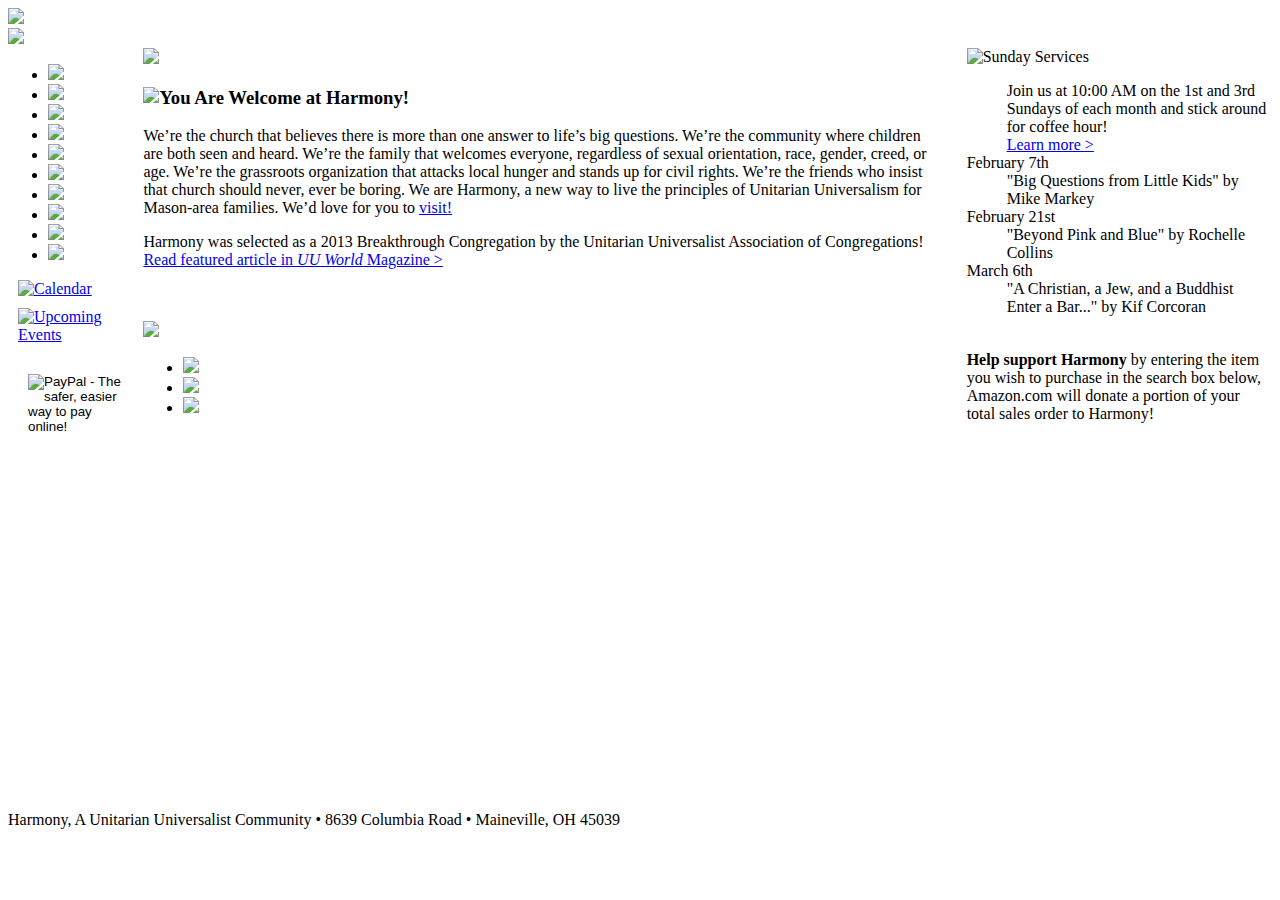
==== index.html @ 0aa3c4d2 "Update index.html" ====
<!DOCTYPE html PUBLIC "-//W3C//DTD XHTML 1.0 Strict//EN" "http://www.w3.org/TR/xhtml1/DTD/xhtml1-strict.dtd">
<html xmlns="http://www.w3.org/1999/xhtml" xml:lang="en" lang="en">
<head>
    <meta http-equiv="Content-Type" content="text/html; charset=UTF-8"/>
    <meta http-equiv="expires" content="0">
    <meta http-equiv="CACHE-CONTROL" content="NO-CACHE">
    <meta name="author" content="DesignMuse">
    <meta name="description" content="Harmony Unitarian Universalist Church in Cincinnati, OH"/>
     <meta name="keywords" content="Unitarian Universalist Church,Cincinnati,Mason,Landen,Maineville,UU,liberal religion,Northeast Cincinnati,West Chester,Morrow,Lebanon"/>
    <title>Harmony UU</title>
    <link rel="StyleSheet" href="style/harmony.css" type="text/css"/>
    <link type="text/css" href="jquery-ui/css/smoothness/jquery-ui-1.8.6.custom.css" rel="stylesheet" />
	<script type="text/javascript" src="jquery-ui/js/jquery-1.4.2.min.js"></script>
	<script type="text/javascript" src="jquery-ui/js/jquery-ui-1.8.6.custom.min.js"></script> 
    <script type="text/javascript">
        $(function() {


				// Dialog Link
				$('#calendar_link').click(function() {
					$('<iframe src="http://www.google.com/calendar/hosted/harmonyuu.org/embed?showTitle=0&amp;showTabs=0&amp;showCalendars=0&amp;showTz=0&amp;height=400&amp;wkst=1&amp;bgcolor=%23FFFFFF&amp;src=harmonyuu.org_gvcqgocjfqvptmee12a5amjnnc%40group.calendar.google.com&amp;color=%2328754E&amp;ctz=America/New_York" style=" border-width:0 " width="800" height="600" frameborder="0" scrolling="no"></iframe>').dialog({
					autoOpen: true,
					width: 825,
                    height: 650,
                    resizable: false,
                    autoResize: true,
	                modal: true,
                    title: 'Harmony Events'}).width(800).height(600);
					return false;
				});

                       
	    });


        // Dialog

    </script>
</head>

<body>

<div id="container">
    <div id="page-header">
        <div id="logo"><a href="index.html"><img src="images/harmony_logo.gif" border="0"/></a></div>
        <div id="tagline"><img src="images/harmony_tag_line.gif"/></div>
    </div>

    <div>
        <table id="page-body" class="home" border="0" cellpadding="0" cellspacing="0">
            <tr valign="top">
                <td id="column-left">

                    <div class="sidebar">
                        <div id="navigation">

                            <ul>
                                <li><a href="about_harmony.html" alt="About Harmony"><img
                                        src="images/nav_about_harmony.gif" border="0"/></a></li>
                                <li><a href="sunday_services.html" alt="Sunday Services"><img
                                        src="images/nav_sunday_services.gif" border="0"/></a></li>
                                <li><a href="religious_exploration.html" alt="Religious Exploration"><img
                                        src="images/nav_childrens_re.gif" border="0"/></a></li>
						        <li><a href="children_for_others.html" alt="Children for Others"><img
						                src="images/nav_children_for_others.gif" border="0"/></a></li>
                                <li><a href="visitor_information.html" alt="Visitor Information"><img
                                        src="images/nav_visitor_information.gif" border="0"/></a></li>
                                <li><a href="is_uu_right_for_you.html" alt="Is UU Right for You"><img
                                        src="images/nav_is_uu_right_for_you.gif" border="0"/></a></li>
                                <li><a href="making_a_difference.html" alt="Making a Difference"><img
                                        src="images/nav_making_a_difference.gif" border="0"/></a></li>
                                <li><a href="harmony_happenings.html" alt="Harmony Happenings"><img
                                        src="images/nav_harmony_happenings.gif" border="0"/></a></li>
                                <li><a href="faqs.html" alt="FAQs"><img src="images/nav_faqs.gif" border="0"/></a>
                                </li>
                                <li><a href="contact_us.html" alt="Contact Us"><img src="images/nav_contact_us.gif"
                                                                                    border="0"/></a></li>
                            </ul>
                        </div>
                    </div>
                        <div style="margin:10px;">
                                               <a href="http://us7.campaign-archive1.com/?u=ef76aa53e14683be22574c8e7&id=e09f8c39c5&e=8e0018ab1b" target="_blank"><img src="images/harmony_newsletter.gif" alt="Calendar" border="0" style="margin-bottom:10px;"/></a>
                                               <a href="harmony_happenings.html"><img src="images/harmony_events.gif" alt="Upcoming Events" border="0"/></a>
<div style="margin-top:30px;margin-left:10px;">
											<form action="https://www.paypal.com/cgi-bin/webscr" method="post">
											<input type="hidden" name="cmd" value="_s-xclick">
											<input type="hidden" name="hosted_button_id" value="6CMNE7VMWEZLJ">
											<input type="image" src="https://www.paypalobjects.com/en_US/i/btn/btn_donateCC_LG.gif" border="0" name="submit" alt="PayPal - The safer, easier way to pay online!">
											<img alt="" border="0" src="https://www.paypalobjects.com/en_US/i/scr/pixel.gif" width="1" height="1">
											</form>
											</div>

                                               </div>
                </td>
                <td id="column-center" class="home">
                    <img src="images/harmony_home_photo.jpg"/>

                    <div>
                        <h3><img src="images/hdr_welcome_at_harmony.gif" alt="You Are Welcome at Harmony!"/></h3><p style="padding-right:30px;">We’re the church that believes there is more than one answer to life’s big questions.
						We’re the community where children are both seen and heard.
						We’re the family that welcomes everyone, regardless of sexual orientation, race, gender, creed, or age.
						We’re the grassroots organization that attacks local hunger and stands up for civil rights.
						We’re the friends who insist that church should never, ever be boring.
						We are Harmony, a new way to live the principles of Unitarian Universalism for Mason-area families.
						We’d love for you to <a href="visitor_information.html">visit!</a></p>
						
						<p>Harmony was selected as a 2013 Breakthrough Congregation by the Unitarian Universalist Association of Congregations!<a href="http://www.uuworld.org/life/articles/290443.shtml"target="_blank"><br>Read featured article in <i>UU World</i> Magazine ></a><br><br><br></p>

                    <p><img src="images/rainbow_chalice.gif"/></p>
                    </div>
                    <div id="inline-list">
                        <ul>
                            <li><a href="http://www.facebook.com/HarmonyUU" alt="facebook"><img
                                    src="images/facebook.gif" border="0"/></a></li>
                            <li><a href="http://www.twitter.com/harmonyuu" alt="twitter"><img src="images/twitter.gif"
                                                                                              border="0"/></a></li>
                            <li><a href="http://www.uua.org/" alt="uua.org"><img src="images/uua.gif" border="0"/></a>
                            </li>
                        </ul>
                    </div>
                </td>
                <td id="column-right">
                    <div class="info" style="height:298px;margin-bottom:5px;">
                        <img src="images/sunday_services.gif" alt="Sunday Services"/>


                         <dl>
							<dd>Join us at 10:00 AM on the 1st and 3rd Sundays of each month and stick around for coffee hour!<br><a href="sunday_services.html" alt="Sunday Services">Learn more ></a></dd>
							
							<dt>February 7th</dt>
							<dd>"Big Questions from Little Kids" by Mike Markey</dd>
							
							<dt>February 21st</dt>
							<dd>"Beyond Pink and Blue" by Rochelle Collins</dd>
							
							<dt>March 6th</dt>
							<dd>"A Christian, a Jew, and a Buddhist Enter a Bar..." by Kif Corcoran</dd>

	                        </dl>

                    </div>
                    <div class="info" style="height:460px;">
				



						<div style="margin-bottom:10px"><strong>Help support Harmony</strong> by entering the item you wish to purchase in the search box below, Amazon.com will donate a portion of your total sales order to Harmony!</div>
						<script charset="utf-8" type="text/javascript">
amzn_assoc_ad_type = "responsive_search_widget";
amzn_assoc_tracking_id = "hauu02-20";
amzn_assoc_link_id = "434ZRJ7UB4WP7LWP";
amzn_assoc_marketplace = "amazon";
amzn_assoc_region = "US";
amzn_assoc_placement = "";
amzn_assoc_search_type = "search_widget";
amzn_assoc_width = "auto";
amzn_assoc_height = "auto";
amzn_assoc_default_search_category = "";
amzn_assoc_default_search_key = "";
amzn_assoc_theme = "light";
amzn_assoc_bg_color = "FFFFFF";
</script>
<script src="//z-na.amazon-adsystem.com/widgets/q?ServiceVersion=20070822&Operation=GetScript&ID=OneJS&WS=1&MarketPlace=US"></script>


                    </div>
                </td>
            </tr>
        </table>
    </div>


    <div id="page-footer">Harmony, A Unitarian Universalist Community &bull; 8639 Columbia Road &bull; Maineville, OH 45039</div>
</div>
<script type="text/javascript">
var gaJsHost = (("https:" == document.location.protocol) ? "https://ssl." : "http://www.");
document.write(unescape("%3Cscript src='" + gaJsHost + "google-analytics.com/ga.js' type='text/javascript'%3E%3C/script%3E"));
</script>
<script type="text/javascript">
try {
var pageTracker = _gat._getTracker("UA-8071148-2");
pageTracker._setDomainName("none");
pageTracker._setAllowLinker(true);
pageTracker._trackPageview();
} catch(err) {}</script>
</body>

</html>
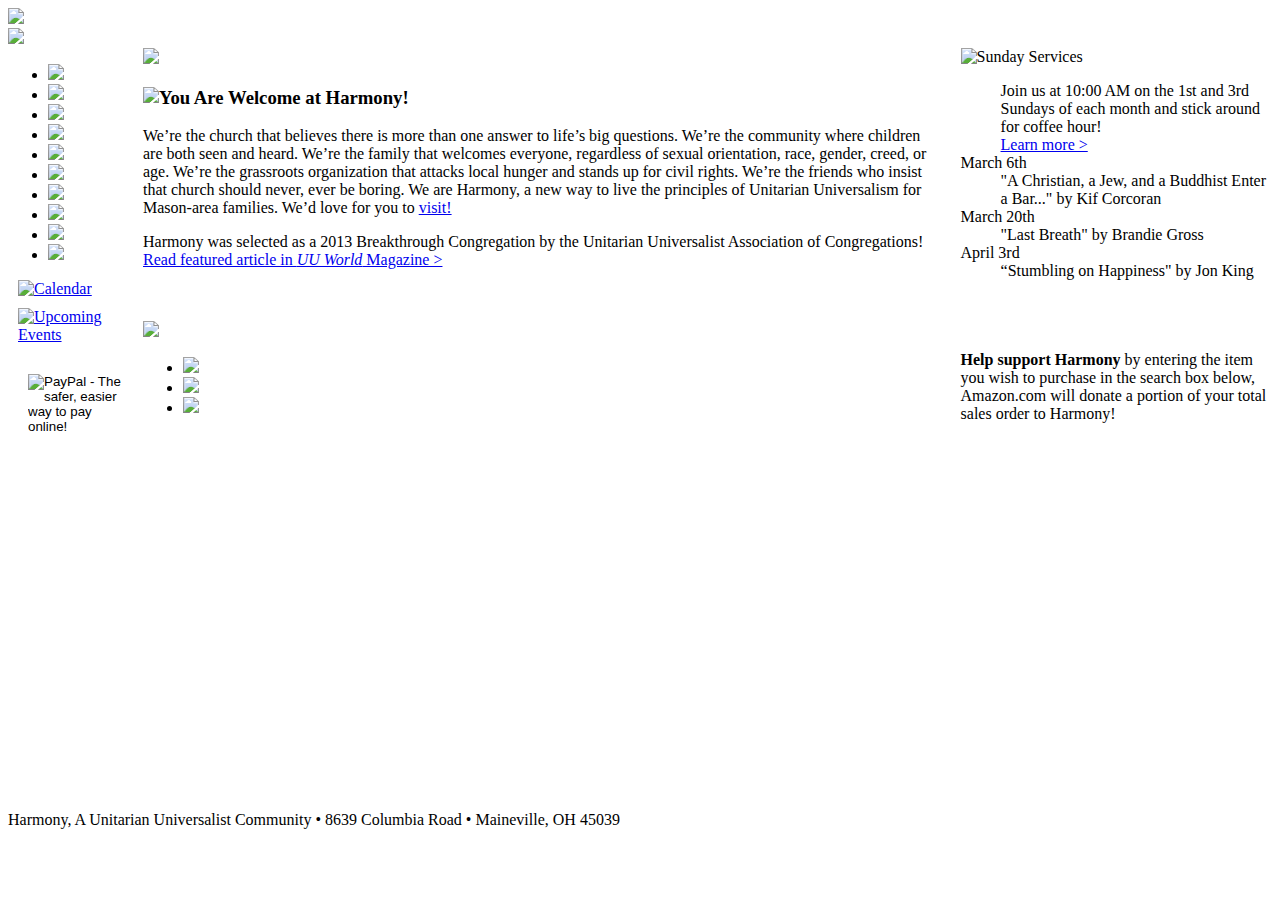
==== commit 962e2eac: "Update index.html" ====
--- a/index.html
+++ b/index.html
@@ -127,15 +127,14 @@
                          <dl>
 							<dd>Join us at 10:00 AM on the 1st and 3rd Sundays of each month and stick around for coffee hour!<br><a href="sunday_services.html" alt="Sunday Services">Learn more ></a></dd>
 							
-							<dt>February 7th</dt>
-							<dd>"Big Questions from Little Kids" by Mike Markey</dd>
-							
-							<dt>February 21st</dt>
-							<dd>"Beyond Pink and Blue" by Rochelle Collins</dd>
-							
 							<dt>March 6th</dt>
 							<dd>"A Christian, a Jew, and a Buddhist Enter a Bar..." by Kif Corcoran</dd>
 
+							<dt>March 20th</dt>
+							<dd>"Last Breath" by Brandie Gross</dd>
+							
+							<dt>April 3rd</dt>
+							<dd>“Stumbling on Happiness" by Jon King</dd>
 	                        </dl>
 
                     </div>
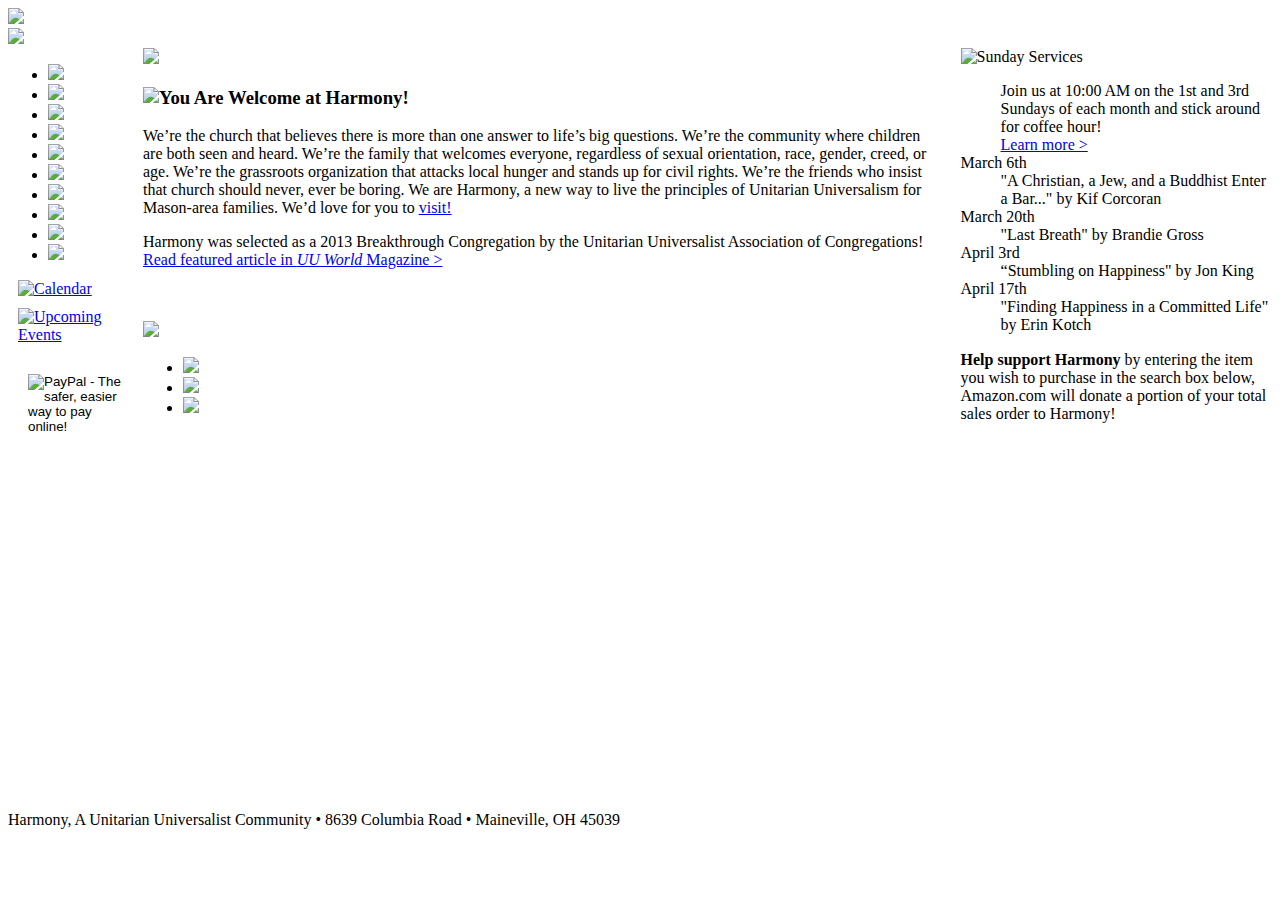
==== commit 893db916: "Update index.html" ====
--- a/index.html
+++ b/index.html
@@ -135,6 +135,9 @@
 							
 							<dt>April 3rd</dt>
 							<dd>“Stumbling on Happiness" by Jon King</dd>
+							
+							<dt>April 17th</dt>
+							<dd>"Finding Happiness in a Committed Life" by Erin Kotch</dd>
 	                        </dl>
 
                     </div>
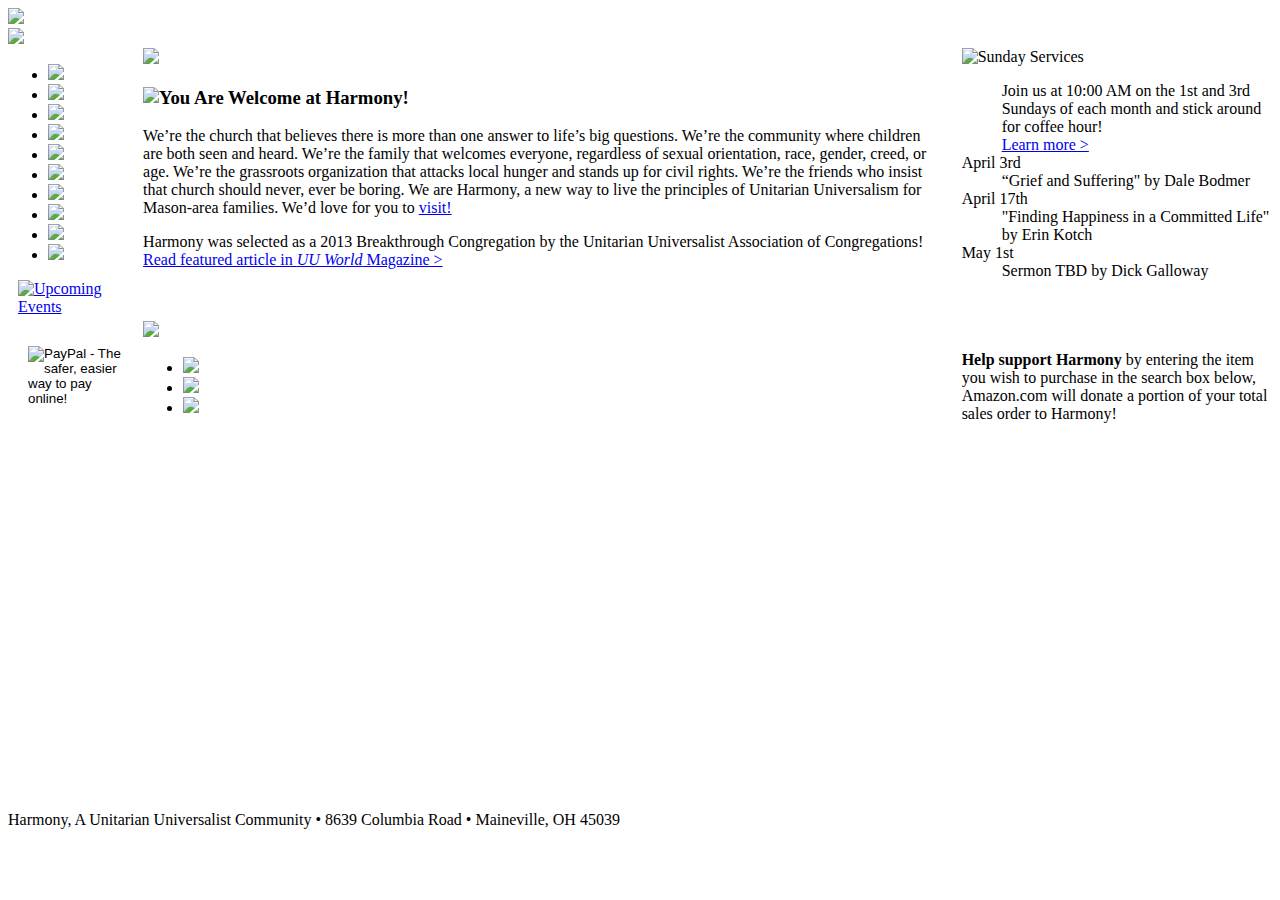
==== commit 1029bf46: "Update index.html" ====
--- a/index.html
+++ b/index.html
@@ -79,7 +79,6 @@
                         </div>
                     </div>
                         <div style="margin:10px;">
-                                               <a href="http://us7.campaign-archive1.com/?u=ef76aa53e14683be22574c8e7&id=e09f8c39c5&e=8e0018ab1b" target="_blank"><img src="images/harmony_newsletter.gif" alt="Calendar" border="0" style="margin-bottom:10px;"/></a>
                                                <a href="harmony_happenings.html"><img src="images/harmony_events.gif" alt="Upcoming Events" border="0"/></a>
 <div style="margin-top:30px;margin-left:10px;">
 											<form action="https://www.paypal.com/cgi-bin/webscr" method="post">
@@ -127,17 +126,14 @@
                          <dl>
 							<dd>Join us at 10:00 AM on the 1st and 3rd Sundays of each month and stick around for coffee hour!<br><a href="sunday_services.html" alt="Sunday Services">Learn more ></a></dd>
 							
-							<dt>March 6th</dt>
-							<dd>"A Christian, a Jew, and a Buddhist Enter a Bar..." by Kif Corcoran</dd>
-
-							<dt>March 20th</dt>
-							<dd>"Last Breath" by Brandie Gross</dd>
-							
 							<dt>April 3rd</dt>
-							<dd>“Stumbling on Happiness" by Jon King</dd>
+							<dd>“Grief and Suffering" by Dale Bodmer</dd>
 							
 							<dt>April 17th</dt>
 							<dd>"Finding Happiness in a Committed Life" by Erin Kotch</dd>
+							
+							<dt>May 1st</dt>
+							<dd>Sermon TBD by Dick Galloway</dd>
 	                        </dl>
 
                     </div>
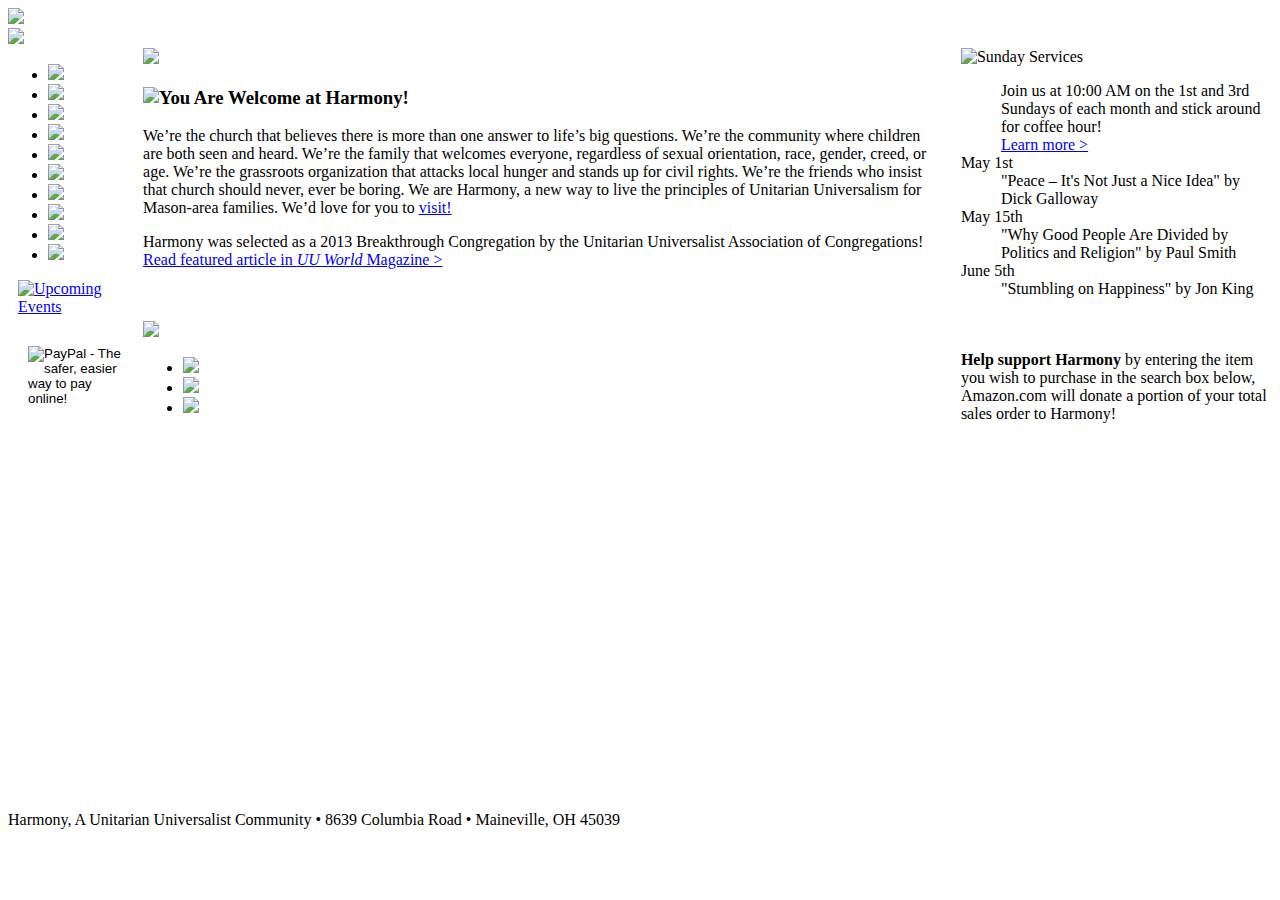
==== commit f1f0f81d: "Update index.html" ====
--- a/index.html
+++ b/index.html
@@ -109,11 +109,11 @@
                     </div>
                     <div id="inline-list">
                         <ul>
-                            <li><a href="http://www.facebook.com/HarmonyUU" alt="facebook"><img
+                            <li><a href="http://www.facebook.com/HarmonyUU" alt="facebook" target="_blank"><img
                                     src="images/facebook.gif" border="0"/></a></li>
-                            <li><a href="http://www.twitter.com/harmonyuu" alt="twitter"><img src="images/twitter.gif"
+                            <li><a href="http://www.twitter.com/harmonyuu" alt="twitter" target="_blank"><img src="images/twitter.gif"
                                                                                               border="0"/></a></li>
-                            <li><a href="http://www.uua.org/" alt="uua.org"><img src="images/uua.gif" border="0"/></a>
+                            <li><a href="http://www.uua.org/" alt="uua.org" target="_blank"><img src="images/uua.gif" border="0"/></a>
                             </li>
                         </ul>
                     </div>
@@ -124,16 +124,18 @@
 
 
                          <dl>
-							<dd>Join us at 10:00 AM on the 1st and 3rd Sundays of each month and stick around for coffee hour!<br><a href="sunday_services.html" alt="Sunday Services">Learn more ></a></dd>
-							
-							<dt>April 3rd</dt>
-							<dd>“Grief and Suffering" by Dale Bodmer</dd>
-							
-							<dt>April 17th</dt>
-							<dd>"Finding Happiness in a Committed Life" by Erin Kotch</dd>
+							<dd>Join us at 10:00 AM on the 1st and 3rd Sundays of each month and stick around for coffee hour!<br>
+							<a href="sunday_services.html">Learn more ></a></dd>
 							
 							<dt>May 1st</dt>
-							<dd>Sermon TBD by Dick Galloway</dd>
+							<dd>"Peace – It's Not Just a Nice Idea" by Dick Galloway</dd>
+							
+							<dt>May 15th</dt>
+							<dd>"Why Good People Are Divided by Politics and Religion" by Paul Smith</dd>
+							
+							<dt>June 5th</dt>
+							<dd>"Stumbling on Happiness" by Jon King</dd>
+
 	                        </dl>
 
                     </div>
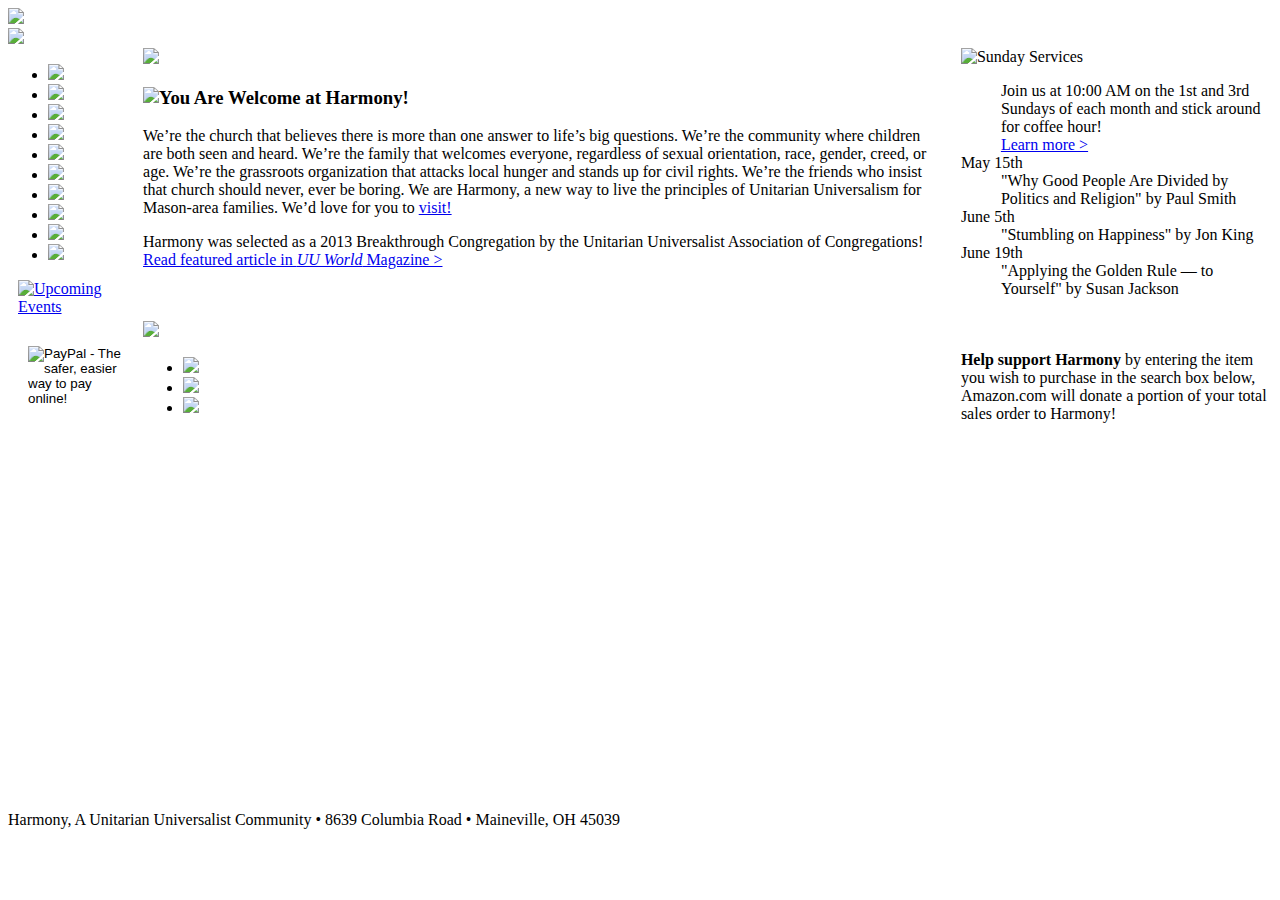
==== commit 5a5788f0: "Update index.html" ====
--- a/index.html
+++ b/index.html
@@ -127,14 +127,14 @@
 							<dd>Join us at 10:00 AM on the 1st and 3rd Sundays of each month and stick around for coffee hour!<br>
 							<a href="sunday_services.html">Learn more ></a></dd>
 							
-							<dt>May 1st</dt>
-							<dd>"Peace – It's Not Just a Nice Idea" by Dick Galloway</dd>
-							
 							<dt>May 15th</dt>
 							<dd>"Why Good People Are Divided by Politics and Religion" by Paul Smith</dd>
 							
 							<dt>June 5th</dt>
 							<dd>"Stumbling on Happiness" by Jon King</dd>
+							
+							<dt>June 19th</dt>
+							<dd>"Applying the Golden Rule — to Yourself" by Susan Jackson</dd>
 
 	                        </dl>
 
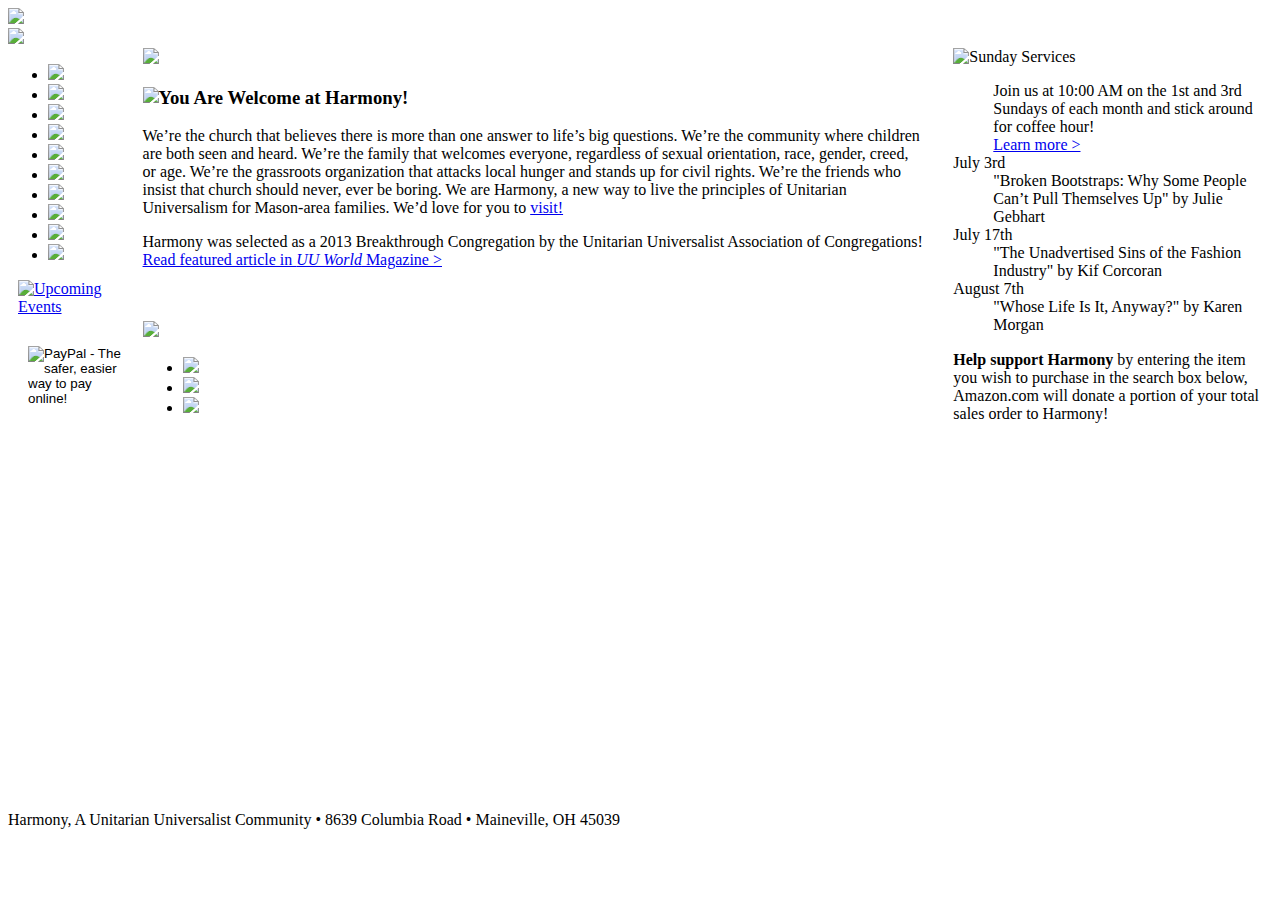
==== commit 4333bdaa: "Update index.html" ====
--- a/index.html
+++ b/index.html
@@ -127,15 +127,14 @@
 							<dd>Join us at 10:00 AM on the 1st and 3rd Sundays of each month and stick around for coffee hour!<br>
 							<a href="sunday_services.html">Learn more ></a></dd>
 							
-							<dt>May 15th</dt>
-							<dd>"Why Good People Are Divided by Politics and Religion" by Paul Smith</dd>
+							<dt>July 3rd</dt>
+							<dd>"Broken Bootstraps: Why Some People Can’t Pull Themselves Up" by Julie Gebhart</dd>
 							
-							<dt>June 5th</dt>
-							<dd>"Stumbling on Happiness" by Jon King</dd>
+							<dt>July 17th</dt>
+							<dd>"The Unadvertised Sins of the Fashion Industry" by Kif Corcoran</dd>
 							
-							<dt>June 19th</dt>
-							<dd>"Applying the Golden Rule — to Yourself" by Susan Jackson</dd>
-
+							<dt>August 7th</dt>
+							<dd>"Whose Life Is It, Anyway?" by Karen Morgan</dd>
 	                        </dl>
 
                     </div>
